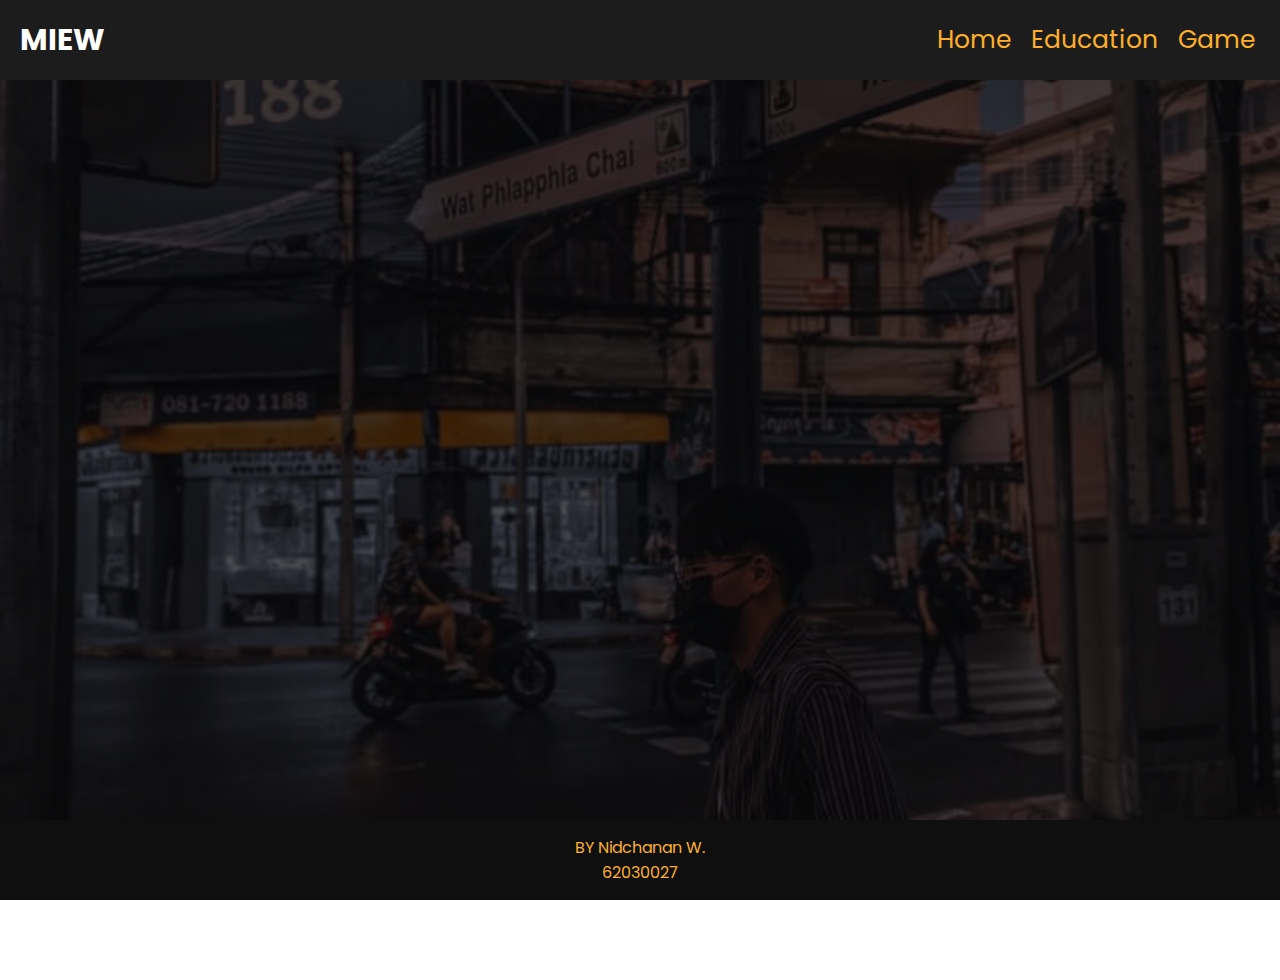
==== index.html @ 85dcf4f6 "first commit" ====
<html lang="en">
  <head>
    <meta charset="UTF-8" />
    <meta http-equiv="X-UA-Compatible" content="IE=edge" />
    <meta name="viewport" content="width=device-width, initial-scale=1.0" />
      <!-- เชื่อมไฟล์ Css เข้ากับ HTML -->
    <link rel="stylesheet" href="./Css/style.css" />
    <title>Index</title>
  </head>
  <!-- เรียกใช้ Css  ใน id="background" -->
  <body id="background">
    <header>
      <!-- เรียกใช้งานใน css ใน id brand -->
      <div id="brand"><a>MIEW</a></div>
      <!-- ชุดคำสั่งเมนู โดยมี 3 ตัวเลือก คือ Home About Me และ Game -->
      <nav>
        <ul>
          <!-- Home เชื่อมไปยังไฟล์ index.html -->
          <li><a href="./index.html">Home</a></li>
           <!-- Education เชื่อมไปยังไฟล์ Education.html -->
          <li><a href="./Education.html">Education</a></li>
          <!-- Game เชื่อมไปยังไฟล์ Gamejs.html -->
          <li><a href="./gamejs.html">Game</a></li>
        </ul>
      </nav>
      <!-- เรียกใช้งานCSS ใน id hamburger-icon และ onclick ใน JS -->
      <div id="hamburger-icon" onclick="toggleMobileMenu(this)">
         <!-- สร้างขีด 3 ขึ้น เป็นบาร์ -->
        <div class="bar1"></div>
        <div class="bar2"></div>
        <div class="bar3"></div>
         <!-- เมื่อขนาดหน้าจอ มีขนาดตามที่กำหนดใน CSS จะเรียกใช้ class="mobile-menu" -->
        <ul class="mobile-menu">
          <li><a href="./index.html">Home</a></li>
          <li><a href="./Education.html">Education</a></li>
          <li><a href="./gamejs.html">Game</a></li>
        </ul>
      </div>
    </header>
    <main>
      <article>
        <section id="hero">
          <div class="hero container">
            <div>
              <h1>Well come, <span></span></h1>
              <h1>My Name is <span></span></h1>
              <h1>Nidchanan<span> </h1> 
            </div>
          </div>
        </section>
    </article>
        <!-- ส่วนท้ายของเว็บ -->
        <footer>
          BY Nidchanan W. <br> 62030027
        </footer>
    </main>
    
  </body>
  <!-- ส่วนที่เชื่อมโยงไปยังไฟล์ Javascript -->
  <script src="./Js/nav.js"></script>
</html>
---- Css/style.css ----
@import url("https://fonts.googleapis.com/css2?family=Poppins:wght@400;700&display=swap");

*{
  padding: 0;
  margin: 0;
  box-sizing: border-box;
}
/*กำหนดขนาดที่อยู่ภายใต้ Tag Body จะมีพื้นหลังสีดำเทา ตัวหนังสือสีขาว ฟอร์นตัวหนังสือคือ Poppins*/
body {
  background-color: #353836;
  color: white;
  font-family: "Poppins", sans-serif;
}
/*กำหนดขนาดที่อยู่ภายใต้ ID background จะมีพื้นหลังเป็นรูปที่อยู่ใน /image/image.Bg.jpg โดยรูปจะอยู่ตรงกลาง จัดแบบfixed และรูปจะถูกใช้ครั้งเดียว*/
#background{
    background: url('../image/image.Bg.jpg') center center fixed;
    background-repeat: repeat ;
    background-size: cover;
    -webkit-background-size: cover;
    -moz-background-size: cover;
    -o-background-size: cover;
    
}
/*กำหนดขนาดที่อยู่ภายใต้ Tag a ใน header จะไม่มีลูกเล่นต่างๆ เช่น การขีดเส้นใต้*/
header a {
  text-decoration: none;
}

/*กำหนดขนาดที่อยู่ภายใต้ Tag header มีช่องว่างระหว่าง element จาก “ข้างใน” ทางซ้ายและทางขวาห่าง 20 px พื้นหลังสีเทาดำ สูง 80 px การแสดงผลแบบ flex */
header {
  padding: 0 20px;
  background-color: #1d1c1c;
  height: 80px;
  display: flex;
  justify-content: space-between;
}
/*กำหนดขนาดที่อยู่ภายใต้ ID brand มีขนาด 20px เป็นตัวหนังสือแบบหนา แสดงผลแบบflex จัดอยู่ตรงกลาง*/
#brand {
  font-weight: bold;
  font-size: 30px;
  display: flex;
  align-items: center;
}
/*กำหนดขนาดที่อยู่ภายใต้ Tag a ที่อยู่ใน ID brand ตัวหนังสือสีขาว*/
#brand a {
  color: #ffffff;
}
/*กำหนดขนาดที่อยู่ภายใต้ Tag ul จะมีการแสดงผลแบบ flex สูง 100% จัดอยู่ตรงกลาง */
ul {
  list-style: none;
  height: 100%;
  display: flex;
  align-items: center;
  justify-content: space-around;
}
/*กำหนดขนาดที่อยู่ภายใต้ Tag a  ที่อยู่ใน ul จะมีตัวหนังสือสีขาว ขนาด 25px*/
ul a {
  color: rgb(253, 175, 41);
  font-size: 25px;
}
/*กำหนดขนาดที่อยู่ภายใต้ Tag li ที่อยู่ใน ul จะมีช่องว่างระหว่าง element ด้านใน 4 px และช่องว่างระหว่าง element ด้านนอกทางขวา 10px  */
ul li {
  padding: 5px;
  margin-left: 10px;
}
/*กำหนดขนาดที่อยู่ภายใต้ Tag li  ที่อยู่ใน ul เมื่อมีการเอาเม้าส์ไปชี้ จะนู้นขึ้นมา เป็นเวลา 5วินาที*/
ul li:hover {
  transform: scale(1.1);
  transition: 5s;
}
/*กำหนดขนาดที่อยู่ภายใต้ Id hamburger-icon จะมีช่องว่างระหว่าง element ด้านนอก โดยจะให้ระบบปรับแบบอัตโนมัติ มีเคอร์เซอร์ เป็น pointer*/
#hamburger-icon {
  margin: auto 0;
  display: none;
  cursor: pointer;
}
/*กำหนดขนาดที่อยู่ภายใต้ Div ใน Id hamburger-icon จะมีความกว้าง 35px ความสูง 3px มีพื้นหลังสีส้มเหลือง ช่องว่างระหว่าง element ด้านนอก 6px จะเน้นเป็นเวลา 0.4 วินาที*/
#hamburger-icon div {
  width: 35px;
  height: 3px;
  background-color: rgb(253, 175, 41);
  margin: 6px 0;
  transition: 0.4s;
}
/*การกำหนดลักษณะเมื่อกด open bar1 - 2 -3 จะเปลี่ยนเป็นกากบาท*/
.open .bar1 {
  -webkit-transform: rotate(-45deg) translate(-6px, 6px);
  transform: rotate(-45deg) translate(-6px, 6px);
}

.open .bar2 {
  opacity: 0;
}

.open .bar3 {
  -webkit-transform: rotate(45deg) translate(-6px, -8px);
  transform: rotate(45deg) translate(-6px, -8px);
}
/*กำหนดขนาดที่อยู่ภายใต้ class mobile-menu  เมื่อ open จะมีการแสดงผลแบบ flex เรียงแบบ column จัดอยู่ตรงกลาง */
.open .mobile-menu {
  display: flex;
  flex-direction: column;
  align-items: center;
  justify-content: flex-start;

}
/*กำหนดขนาดที่อยู่ภายใต้ class mobile-menu จะมีการแสดงผลแบบปกติ ำื้นหลังสีดำ กว้าง 100% ชิดด้านบน 80px */
.mobile-menu {
  display: none;
  position: absolute;
  top: 80px;
  left: 0;
  height: calc(100vh - 50px);
  width: 100%;
  background-color: #1d1c1c;
}
/*กำหนดขนาดที่อยู่ภายใต้ class mobile-menu ใน tag a จะมีตัวหนังสือสีเหลืองอ่อน */
.mobile-menu a {
  color: rgb(243, 215, 166);
}
/*กำหนดขนาดที่อยู่ภายใต้ class mobile-menu ใน tag li ระยะห่างของ buttom 10px*/
.mobile-menu li {
  margin-bottom: 10px;
}
/*กำหนดขนาดที่อยู่ภายใต้ class mobile-menu ใน tag li เมื่อมีการเอาเม้าส์ไปชี้ จะมีตัวหนังสือสีเหลืองทอง ขอบเงาสีขาว*/
.mobile-menu li :hover {
  color: rgb(253, 175, 41);
  text-shadow: rgb(255, 255, 255) 1px 1px;
}
/*เป็นการกำหนด แท็ก footer ให้มีการจัดวางตำแหน่งแบบ fixed กว้าง 100% พื้นหลังสีดำ ตัวหนังสือสีเหลืองทองและจัดวางอยู่ตรงกลาง*/
footer{ 
    position: fixed;
    left: 0;
    bottom: 0;
    width: 100%;
    padding: 15px;
    background-color: rgb(15, 15, 15);
    color: rgb(253, 175, 41);
    text-align: center;
}

/*  เป็นการกำหนด ขนาดของรูปภาพ ที่อยู่ภายใต้ แท็ก img ให้มีขนาด ความสูง 100 % ความกว้าง 100 % และกำหนด object ให้อยู่ในรูปแบบ cover  */
img {
	height: 100%;
	width: 100%;
	object-fit: cover;
}

/* กำหนดให้ element ที่มี class เป็น container มีการแสดงผลแบบ flex โความสูงของ viewport เป็น 100 และจัดโครงสร้างภายในให้อยู่กึ่งกลาง */
.container {
	min-height: 100vh;
	width: 100%;
	display: flex;
	align-items: center;
	justify-content: center;
}

/*  css rule ในส่วนของ hero    */
/* กำหนดให้ element ที่ใช้ id ที่ชื่อว่า hero เมื่อภายหลังการแสดงผล ให้มีความสูงและความกว้างเป็น 100% และสีพื้นหลังเป็นสีดำ */
#hero::after {
	content: '';
	position: absolute;
	left: 0;
	top: 0;
	height: 100%;
	width: 100%;
	background-color: black;
	opacity: .7;
	z-index: -1;
}

/*กำหนดให้ element ที่ใช้ id ที่ชื่อว่า hero และ element ที่ใช้ class ที่ชื่อว่า hero ให้มีความกว้างสูงสุด 1200px และมีลักษณะการแสดงผล เป็นlex-start*/
#hero .hero {
	max-width: 1000px;
	margin: 0 auto;
	padding: 0 90px;
	justify-content: flex-start;
}

/*กำหนดให้ element ที่ใช้ id ที่ชื่อว่า hero และแท็ค h1 ที่อยุ่ภายใต้ id ที่ชื่อว่า hero ให้ มีลักษณะการแสดงผลเป็น block และความกว้างเป็น fit-content และมีตัวอักษรขนาด 4rem */
#hero h1 {
	display: block;
	width: fit-content;
	font-size: 4rem;
	position: relative;
	color: transparent;
	animation: text_reveal .5s ease forwards;
	animation-delay: 1s;
}

/*กำหนดให้ element ที่ใช้ id ที่ชื่อว่า hero ละแท็ค h1 ที่อยุ่ภายใต้ id ที่ชื่อว่า hero ให้เลือก id ชื่อของ  item อันดับแรกให้แสดง animation-delay เป็นเวลา 1 s*/
#hero h1:nth-child(1) {
	animation-delay: 1s;
}

/*กำหนดให้ element ที่ใช้ id ที่ชื่อว่า hero ละแท็ค h1 ที่อยุ่ภายใต้ id ที่ชื่อว่า hero ให้เลือก id ชื่อของ  item อันดับ2ให้แสดง animation-delay เป็นเวลา 1 s*/
#hero h1:nth-child(2) {
	animation-delay: 2s;
}
/*กำหนดให้ element ที่ใช้ id ที่ชื่อว่า hero ละแท็ค h1 ที่อยุ่ภายใต้ id ที่ชื่อว่า hero ให้เลือก id ชื่อของ  item อันดับ3 ให้แสดง animation-delay เป็นเวลา 1 s*/
#hero h1:nth-child(3) {
	animation: text_reveal_name .5s ease forwards;
	animation-delay: 3s;
}
/*กำหนดให้ element ที่ใช้ id ที่ชื่อว่า hero ละแท็ค h1 span  ที่อยุ่ภายใต้ id ที่ชื่อว่า hero ให้ ความกว้างทางซ้าย 0 และความสูง 100 % และสีของพื้นหลัง เป็นสี greenyellow*/
#hero h1 span {
	position: absolute;
	top: 0;
	left: 0;
	height: 100%;
	width: 0;
	background-color: rgb(105, 105, 105);
	animation: text_reveal_box 1s ease;
	animation-delay: .5s;
}

/*กำหนดให้ element ที่ใช้ id ที่ชื่อว่า hero span ละแท็ค h1 ที่อยุ่ภายใต้ id ที่ชื่อว่า hero ให้เลือก id ชื่อของ  item อันดับ1 ให้แสดง animation-delay เป็นเวลา 0.5s*/
#hero h1:nth-child(1) span {
	animation-delay: .5s;
}

/*กำหนดให้ element ที่ใช้ id ที่ชื่อว่า hero span ละแท็ค h1 ที่อยุ่ภายใต้ id ที่ชื่อว่า hero ให้เลือก id ชื่อของ  item อันดับ2 ให้แสดง animation-delay เป็นเวลา 1.54 s*/
#hero h1:nth-child(2) span {
	animation-delay: 1.5s;
}

/*กำหนดให้ element ที่ใช้ id ที่ชื่อว่า hero span ละแท็ค h1 ที่อยุ่ภายใต้ id ที่ชื่อว่า hero ให้เลือก id ชื่อของ  item อันดับ3 ให้แสดง animation-delay เป็นเวลา 2.5s*/
#hero h1:nth-child(3) span {
	animation-delay: 2.5s;
}

/* เป็นการกำหนดการเคลื่อนไหวในส่วนของhamburger_puls เมื่อถึง 0 % ให้ opacity: 1; transform: scale(1); และเมื่อถึง 100% ให้ opacity: 0; transform: scale(1.4);*/
@keyframes hamburger_puls {
	0% {
		opacity: 1;
		transform: scale(1);
	}
	100% {
		opacity: 0;
		transform: scale(1.4);
	}
}

/*เป็นการกำหนดการเคลื่อนไหวในส่วนของ text_reveal_box เมื่อถึง 	50%  ให้มีความกว้างเป็น  100% และทางซ้ายกว้าง 0 และเมื่อ 100 %  ให้มีความกว้างเป็น  0% และทางซ้ายกว้าง 100% */
@keyframes text_reveal_box {
	50% {
		width: 100%;
		left: 0;
	}
	100% {
		width: 0;
		left: 100%;
	}
}

/*เป็นการกำหนดการเคลื่อนไหวในส่วนของ text_reveal เมื่อถึง 100 % ให้มีสีขาว  */
@keyframes text_reveal {
	100% {
		color: white;
	}
}

/*เป็นการกำหนดการเคลื่อนไหวในส่วนของ text_reveal_name มื่อถึง 100 % ให้ ตัวอักษรกว้าง 500 px*/
@keyframes text_reveal_name {
	100% {
		color: rgb(253, 175, 41);
		font-weight: 500;
	}
}

 



/* กำหนดให้ element ที่มี class เป็น section-title ให้ มีขนาดตัวอักษร 4 rem ความสูงของ ตัวอักษร 300 px และมีสีดำ และมีความกว้าง 10 px และอยู่บริเวณตรงกลาง */
.section-title {
	font-size: 4rem;
	font-weight: 300px;
	color: black;
	margin-bottom: 10px;
	text-transform: uppercase;
	letter-spacing: .2rem;
	text-align: center;
}

/* กำหนดให้ element ที่ใช้ class เป็น  section-title และอยู่ภายใต้แท็ก span ใหมีสี  crimson*/
.section-title span {
	color: crimson;
}


/* css rule education page */

/* กำหนดให้ element ที่ใช้ id ที่ชื่อว่า educations และคลาส ที่ชื่อว่า educations โดยให้ พื้นหลังมีขนาด cover และแสดงในรูปของ column และมีความกว้างระหว่างขอบเป็น 100 px*/
#educations .educations {
	background-size: cover;
	flex-direction: column;
	text-align: center;
	max-width: 1500px;
	margin: 0 auto;
	padding: 100px 0;
}
     
/*กำหนดให้ element ที่ใช้ id ที่ชื่อว่า educations และคลาส ที่ชื่อว่า education-top โดยกำหนดให้มีความกว้างสูงสุด 500 px และความกว้างระหว่าง element เป็น auto */
#educations .education-top {
	max-width: 500px;
	margin: 0 auto;
}

/*กำหนดให้ element ที่ใช้ id ที่ชื่อว่า educations และคลาส ที่ชื่อว่า education-bottom โดยให้แสดงอยุ่ในลักษณะของ flex และให้ item อยู่ตรงกลาง ความกว้างระหว่างขอบ ด้านบนขนาด 50 px */
#educations .education-bottom {
	display: flex;
	align-items: center;
	justify-content: center;
	flex-wrap: wrap;
	margin-top: 10px;
}

/*กำหนดให้ element ที่ใช้ id ที่ชื่อว่า educations และคลาส ที่ชื่อว่า education-item โดยให้แสดงอยู่ในลักษณะ ของflex และ แสดงอยู่ในลักษณะของ column และรูกำหนดให้รูปพื้นหลังอยู่ตามตำแหน่งที่ระบุ */
#educations .education-item {
	flex-basis: 100%;
	display: flex;
	align-items: flex-start;
	justify-content: center;
	flex-direction: column;
	padding: 30px;
	border-radius: 30px;
	background-image: url(../image/ปี2.jpg);
	background-size: cover;
	margin: 10px 5%;
	position: relative;
	z-index: 1;
	overflow: hidden;

}


/*กำหนดให้ element ที่ใช้ id ที่ชื่อว่า educations และคลาส ที่ชื่อว่า education-item เมื่อแสดงในภายหลัง กำหนดให้ความสูงและความกว้างเป็น 100% และสีพื้นหลังเป็นสีดำอ่อน*/
#educations .education-item::after {
	content: '';
	position: absolute;
	left: 0;
	top: 0;
	height: 100%;
	width: 100%;
	background-image: linear-gradient(60deg, #37393b 0%, #485563 100%);
	opacity: .9;
	z-index: -1;
}

/*กำหนดให้ element ที่ใช้ id ที่ชื่อว่า educations และคลาส ที่ชื่อว่า education-bottom และ คลาส ที่ชื่อว่า icon กำหนดให้มีความสูงและความกว้างเป็น 80 px และความกว้างระหว่างbottom เป็น 20 px*/
#educations .education-bottom .icon {
	height: 100px;
	width: 100px;
	margin-bottom: 20px;
}

/*กำหนดให้ element ที่ใช้ id ที่ชื่อว่า educations และคลาส ที่ชื่อว่า education-item และแท็ค h2 โดยให้ขนาดของตัวอักษรขนาด 2 rem และมีสีเป็นสีไข่อ่อนและความกว้างระหว่างbottom เป็น 10 px */
#educations .education-item h2 {
	font-size: 2rem;
	color: rgb(148, 139, 139);
	margin-bottom: 10px;
	text-transform: uppercase;
}

/*กำหนดให้ element ที่ใช้ id ที่ชื่อว่า educations และคลาส ที่ชื่อว่า education-item และแท็ค p  ดดยกำหนดให้มีสี เป็นสีขาว และกำหนดให้ตัวอักษร อยู่ทางซ้าย */
#educations .education-item p {
	color: white;
	text-align: left;
}



/* Media Query สำหรับ ขนาดของ Desktop ที่มีขนาดของหน้าจอที่น้อยกว่า 786px */
@media only screen and (max-width: 768px) {
  header nav {
    display: none;
  }
 /*กำหนดให้ element ใน ID hamburger-icon มีการแสดงผลแบบ block*/
  #hamburger-icon {
    display: block;
  }
  /* กำหนดให้ element ที่มี  id ที่ชื่อว่าeducations และคลาสที่มีชื่อว่า education-bottom และคลาสที่มีชื่อว่า education-item กำหนดขนาดของตัวอักษร 45 %  */
  #educations .education-bottom .education-item {
  flex-basis: 45%;
  margin: 2.5%;
  }

  /*กำหนดให้ แท็ค h1 ที่ใช้class ที่ชื่อว่า section-title โโยกำหนดให้ตัวอักษรมีขนาด 6 rem และแสดงผลอยู่ กึ่งกลาง*/
	h1.section-title {
		font-size: 1.5rem;
		text-align: center;
	}
	
	/* กำหนดให้ element ที่มี  id ที่ชื่อว่า hero และ แท็ค h1 กำหนดให้ตัวอักษรให้มีขนาด 7 rem */
	#hero h1 {
		font-size: 2rem;
	}
  
 
}

/* Media Query สำหรับ ขนาดของ Desktop ที่มีขนาดของหน้าจอที่น้อยกว่า 1200px */
@media only screen and (min-width: 1200px) {
  /*กำหนดให้ element ที่มี  id ที่ชื่อว่า educations และคลาสที่ชื่อว่า education-bottom และคลาสที่ชื่อว่า education-item กำหนดให้ความสูงไม่เกิน 20 % และความกว้างระหว่าง element 1.5 % */
	#educations .education-bottom .education-item {
		flex-basis: 20%;
		margin: 1.5%;
	}


}
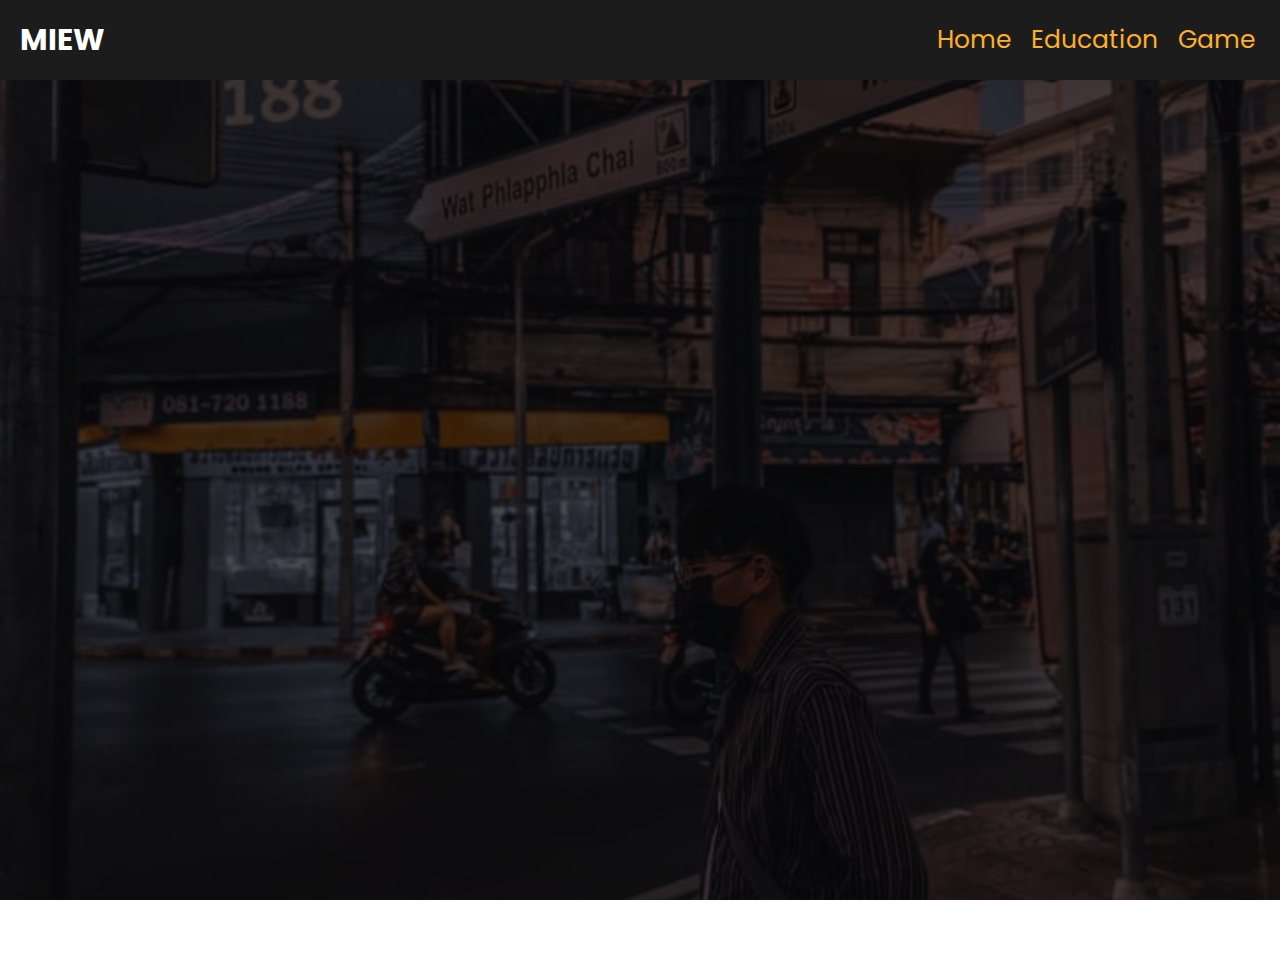
==== commit e9c233dd: "edit2" ====
--- a/index.html
+++ b/index.html
@@ -1,6 +1,6 @@
 <html lang="en">
   <head>
-    <meta charset="UTF-8" />
+    <meta charset="UTF-8">
     <meta http-equiv="X-UA-Compatible" content="IE=edge" />
     <meta name="viewport" content="width=device-width, initial-scale=1.0" />
       <!-- เชื่อมไฟล์ Css เข้ากับ HTML -->
@@ -10,8 +10,8 @@
   <!-- เรียกใช้ Css  ใน id="background" -->
   <body id="background">
     <header>
-      <!-- เรียกใช้งานใน css ใน id brand -->
-      <div id="brand"><a>MIEW</a></div>
+      <!-- เรียกใช้งานใน css ใน id brand และแสดงข้อความว่า MIEW -->
+      <div id="brand">MIEW</div> 
       <!-- ชุดคำสั่งเมนู โดยมี 3 ตัวเลือก คือ Home About Me และ Game -->
       <nav>
         <ul>
@@ -42,17 +42,13 @@
         <section id="hero">
           <div class="hero container">
             <div>
-              <h1>Well come, <span></span></h1>
+              <h1>Welcome, <span></span></h1>
               <h1>My Name is <span></span></h1>
               <h1>Nidchanan<span> </h1> 
             </div>
           </div>
         </section>
     </article>
-        <!-- ส่วนท้ายของเว็บ -->
-        <footer>
-          BY Nidchanan W. <br> 62030027
-        </footer>
     </main>
     
   </body>
--- a/Css/style.css
+++ b/Css/style.css
@@ -5,13 +5,13 @@
   margin: 0;
   box-sizing: border-box;
 }
-/*กำหนดขนาดที่อยู่ภายใต้ Tag Body จะมีพื้นหลังสีดำเทา ตัวหนังสือสีขาว ฟอร์นตัวหนังสือคือ Poppins*/
+/*กำหนด element ที่อยู่ภายใต้ Tag Body จะมีพื้นหลังสีดำเทา ตัวหนังสือสีขาว ฟอร์นตัวหนังสือคือ Poppins*/
 body {
   background-color: #353836;
   color: white;
   font-family: "Poppins", sans-serif;
 }
-/*กำหนดขนาดที่อยู่ภายใต้ ID background จะมีพื้นหลังเป็นรูปที่อยู่ใน /image/image.Bg.jpg โดยรูปจะอยู่ตรงกลาง จัดแบบfixed และรูปจะถูกใช้ครั้งเดียว*/
+/*กำหนด element ที่อยู่ภายใต้ ID background จะมีพื้นหลังเป็นรูปที่อยู่ใน /image/image.Bg.jpg โดยรูปจะอยู่ตรงกลาง จัดแบบfixed และรูปจะถูกใช้ครั้งเดียว*/
 #background{
     background: url('../image/image.Bg.jpg') center center fixed;
     background-repeat: repeat ;
@@ -21,12 +21,12 @@
     -o-background-size: cover;
     
 }
-/*กำหนดขนาดที่อยู่ภายใต้ Tag a ใน header จะไม่มีลูกเล่นต่างๆ เช่น การขีดเส้นใต้*/
+/*กำหนด element ที่อยู่ภายใต้ Tag a ใน header จะไม่มีลูกเล่นต่างๆ เช่น การขีดเส้นใต้*/
 header a {
   text-decoration: none;
 }
 
-/*กำหนดขนาดที่อยู่ภายใต้ Tag header มีช่องว่างระหว่าง element จาก “ข้างใน” ทางซ้ายและทางขวาห่าง 20 px พื้นหลังสีเทาดำ สูง 80 px การแสดงผลแบบ flex */
+/*กำหนด element ที่อยู่ภายใต้ Tag header มีช่องว่างระหว่าง element จาก “ข้างใน” ทางซ้ายและทางขวาห่าง 20 px พื้นหลังสีเทาดำ สูง 80 px การแสดงผลแบบ flex */
 header {
   padding: 0 20px;
   background-color: #1d1c1c;
@@ -34,18 +34,18 @@
   display: flex;
   justify-content: space-between;
 }
-/*กำหนดขนาดที่อยู่ภายใต้ ID brand มีขนาด 20px เป็นตัวหนังสือแบบหนา แสดงผลแบบflex จัดอยู่ตรงกลาง*/
+/*กำหนด element ที่อยู่ภายใต้ ID brand มีขนาด 20px เป็นตัวหนังสือแบบหนา แสดงผลแบบflex จัดอยู่ตรงกลาง*/
 #brand {
   font-weight: bold;
   font-size: 30px;
   display: flex;
   align-items: center;
 }
-/*กำหนดขนาดที่อยู่ภายใต้ Tag a ที่อยู่ใน ID brand ตัวหนังสือสีขาว*/
+/*กำหนด element ที่อยู่ภายใต้ Tag a ที่อยู่ใน ID brand ตัวหนังสือสีขาว*/
 #brand a {
   color: #ffffff;
 }
-/*กำหนดขนาดที่อยู่ภายใต้ Tag ul จะมีการแสดงผลแบบ flex สูง 100% จัดอยู่ตรงกลาง */
+/*กำหนด element ที่อยู่ภายใต้ Tag ul จะมีการแสดงผลแบบ flex สูง 100% จัดอยู่ตรงกลาง */
 ul {
   list-style: none;
   height: 100%;
@@ -53,28 +53,28 @@
   align-items: center;
   justify-content: space-around;
 }
-/*กำหนดขนาดที่อยู่ภายใต้ Tag a  ที่อยู่ใน ul จะมีตัวหนังสือสีขาว ขนาด 25px*/
+/*กำหนด element ที่อยู่ภายใต้ Tag a  ที่อยู่ใน ul จะมีตัวหนังสือสีขาว ขนาด 25px*/
 ul a {
   color: rgb(253, 175, 41);
   font-size: 25px;
 }
-/*กำหนดขนาดที่อยู่ภายใต้ Tag li ที่อยู่ใน ul จะมีช่องว่างระหว่าง element ด้านใน 4 px และช่องว่างระหว่าง element ด้านนอกทางขวา 10px  */
+/*กำหนด element ที่อยู่ภายใต้ Tag li ที่อยู่ใน ul จะมีช่องว่างระหว่าง element ด้านใน 4 px และช่องว่างระหว่าง element ด้านนอกทางขวา 10px  */
 ul li {
   padding: 5px;
   margin-left: 10px;
 }
-/*กำหนดขนาดที่อยู่ภายใต้ Tag li  ที่อยู่ใน ul เมื่อมีการเอาเม้าส์ไปชี้ จะนู้นขึ้นมา เป็นเวลา 5วินาที*/
+/*กำหนด element ที่อยู่ภายใต้ Tag li  ที่อยู่ใน ul เมื่อมีการเอาเม้าส์ไปชี้ จะนู้นขึ้นมา เป็นเวลา 5วินาที*/
 ul li:hover {
   transform: scale(1.1);
   transition: 5s;
 }
-/*กำหนดขนาดที่อยู่ภายใต้ Id hamburger-icon จะมีช่องว่างระหว่าง element ด้านนอก โดยจะให้ระบบปรับแบบอัตโนมัติ มีเคอร์เซอร์ เป็น pointer*/
+/*กำหนด element ที่อยู่ภายใต้ Id hamburger-icon จะมีช่องว่างระหว่าง element ด้านนอก โดยจะให้ระบบปรับแบบอัตโนมัติ มีเคอร์เซอร์ เป็น pointer*/
 #hamburger-icon {
   margin: auto 0;
   display: none;
   cursor: pointer;
 }
-/*กำหนดขนาดที่อยู่ภายใต้ Div ใน Id hamburger-icon จะมีความกว้าง 35px ความสูง 3px มีพื้นหลังสีส้มเหลือง ช่องว่างระหว่าง element ด้านนอก 6px จะเน้นเป็นเวลา 0.4 วินาที*/
+/*กำหนด element ที่อยู่ภายใต้ Div ใน Id hamburger-icon จะมีความกว้าง 35px ความสูง 3px มีพื้นหลังสีส้มเหลือง ช่องว่างระหว่าง element ด้านนอก 6px จะเน้นเป็นเวลา 0.4 วินาที*/
 #hamburger-icon div {
   width: 35px;
   height: 3px;
@@ -96,7 +96,7 @@
   -webkit-transform: rotate(45deg) translate(-6px, -8px);
   transform: rotate(45deg) translate(-6px, -8px);
 }
-/*กำหนดขนาดที่อยู่ภายใต้ class mobile-menu  เมื่อ open จะมีการแสดงผลแบบ flex เรียงแบบ column จัดอยู่ตรงกลาง */
+/*กำหนด element ที่อยู่ภายใต้ class mobile-menu  เมื่อ open จะมีการแสดงผลแบบ flex เรียงแบบ column จัดอยู่ตรงกลาง */
 .open .mobile-menu {
   display: flex;
   flex-direction: column;
@@ -104,7 +104,7 @@
   justify-content: flex-start;
 
 }
-/*กำหนดขนาดที่อยู่ภายใต้ class mobile-menu จะมีการแสดงผลแบบปกติ ำื้นหลังสีดำ กว้าง 100% ชิดด้านบน 80px */
+/*กำหนด element ที่อยู่ภายใต้ class mobile-menu จะมีการแสดงผลแบบปกติ ำื้นหลังสีดำ กว้าง 100% ชิดด้านบน 80px */
 .mobile-menu {
   display: none;
   position: absolute;
@@ -114,32 +114,20 @@
   width: 100%;
   background-color: #1d1c1c;
 }
-/*กำหนดขนาดที่อยู่ภายใต้ class mobile-menu ใน tag a จะมีตัวหนังสือสีเหลืองอ่อน */
+/*กำหนด element ที่อยู่ภายใต้ class mobile-menu ใน tag a จะมีตัวหนังสือสีเหลืองอ่อน */
 .mobile-menu a {
   color: rgb(243, 215, 166);
 }
-/*กำหนดขนาดที่อยู่ภายใต้ class mobile-menu ใน tag li ระยะห่างของ buttom 10px*/
+/*กำหนด element ที่อยู่ภายใต้ class mobile-menu ใน tag li ระยะห่างของ buttom 10px*/
 .mobile-menu li {
   margin-bottom: 10px;
 }
-/*กำหนดขนาดที่อยู่ภายใต้ class mobile-menu ใน tag li เมื่อมีการเอาเม้าส์ไปชี้ จะมีตัวหนังสือสีเหลืองทอง ขอบเงาสีขาว*/
+/*กำหนด element ที่อยู่ภายใต้ class mobile-menu ใน tag li เมื่อมีการเอาเม้าส์ไปชี้ จะมีตัวหนังสือสีเหลืองทอง ขอบเงาสีขาว*/
 .mobile-menu li :hover {
   color: rgb(253, 175, 41);
   text-shadow: rgb(255, 255, 255) 1px 1px;
 }
-/*เป็นการกำหนด แท็ก footer ให้มีการจัดวางตำแหน่งแบบ fixed กว้าง 100% พื้นหลังสีดำ ตัวหนังสือสีเหลืองทองและจัดวางอยู่ตรงกลาง*/
-footer{ 
-    position: fixed;
-    left: 0;
-    bottom: 0;
-    width: 100%;
-    padding: 15px;
-    background-color: rgb(15, 15, 15);
-    color: rgb(253, 175, 41);
-    text-align: center;
-}
-
-/*  เป็นการกำหนด ขนาดของรูปภาพ ที่อยู่ภายใต้ แท็ก img ให้มีขนาด ความสูง 100 % ความกว้าง 100 % และกำหนด object ให้อยู่ในรูปแบบ cover  */
+/*  เป็นการกำหนด element ขนาดของรูปภาพ ที่อยู่ภายใต้ แท็ก img ให้มีขนาด ความสูง 100 % ความกว้าง 100 % และกำหนด object ให้อยู่ในรูปแบบ cover  */
 img {
 	height: 100%;
 	width: 100%;
@@ -155,7 +143,6 @@
 	justify-content: center;
 }
 
-/*  css rule ในส่วนของ hero    */
 /* กำหนดให้ element ที่ใช้ id ที่ชื่อว่า hero เมื่อภายหลังการแสดงผล ให้มีความสูงและความกว้างเป็น 100% และสีพื้นหลังเป็นสีดำ */
 #hero::after {
 	content: '';
@@ -267,11 +254,6 @@
 		font-weight: 500;
 	}
 }
-
- 
-
-
-
 /* กำหนดให้ element ที่มี class เป็น section-title ให้ มีขนาดตัวอักษร 4 rem ความสูงของ ตัวอักษร 300 px และมีสีดำ และมีความกว้าง 10 px และอยู่บริเวณตรงกลาง */
 .section-title {
 	font-size: 4rem;
@@ -289,8 +271,6 @@
 }
 
 
-/* css rule education page */
-
 /* กำหนดให้ element ที่ใช้ id ที่ชื่อว่า educations และคลาส ที่ชื่อว่า educations โดยให้ พื้นหลังมีขนาด cover และแสดงในรูปของ column และมีความกว้างระหว่างขอบเป็น 100 px*/
 #educations .educations {
 	background-size: cover;
@@ -299,6 +279,7 @@
 	max-width: 1500px;
 	margin: 0 auto;
 	padding: 100px 0;
+	margin-top: 10px;
 }
      
 /*กำหนดให้ element ที่ใช้ id ที่ชื่อว่า educations และคลาส ที่ชื่อว่า education-top โดยกำหนดให้มีความกว้างสูงสุด 500 px และความกว้างระหว่าง element เป็น auto */
@@ -313,7 +294,6 @@
 	align-items: center;
 	justify-content: center;
 	flex-wrap: wrap;
-	margin-top: 10px;
 }
 
 /*กำหนดให้ element ที่ใช้ id ที่ชื่อว่า educations และคลาส ที่ชื่อว่า education-item โดยให้แสดงอยู่ในลักษณะ ของflex และ แสดงอยู่ในลักษณะของ column และรูกำหนดให้รูปพื้นหลังอยู่ตามตำแหน่งที่ระบุ */
@@ -368,6 +348,58 @@
 	color: white;
 	text-align: left;
 }
+/*กำหนดให้ element ที่ใช้ id ที่ชื่อว่า footer โดยกำหนดให้้สีของรูปภาพมีสีดำอ่อน */
+#footer {
+	background-image: linear-gradient(60deg, #1d1c1c 0%, #1d1c1c 100%);
+}
+
+/*กำหนดให้ element ที่ใช้ id ที่ชื่อว่า footer และelement ที่ใช้ คลาสที่ชื่อว่า footer โดยให้มีความสูงไม่เกิน 200 px และความกว้างระหว่าง element ด้านบน 50 px */
+#footer .footer {
+	min-height: 200px;
+	flex-direction: column;
+	padding-top: 50px;
+	padding-bottom: 10px;
+}
+
+/*กำหนดให้ element ที่ใช้ id ที่ชื่อว่า footer และแท็ค h2 ที่อยู่ภายใต้คลาส ให้มีสีดำอ่อน และความกว้างของตัวอักษร 500 px และขนาดของตัวอักษร 1.8 rem */
+#footer h2 {
+	color: rgb(255, 255, 255);
+	font-weight: 800;
+	font-size: 1.5rem;
+	letter-spacing: .1rem;
+	margin-top: 10px;
+	margin-bottom: 10px;
+}
+
+/*กำหนดให้ element ที่ใช้ id ที่ชื่อว่า footer และ element ที่ใช้คลาสที่ชื่อว่า social-icon โดยกำหนด ให้การแสดงผลเป็นลักษณะ flex และระยะห่างหว่าง bottom ให้มีขนาด 30 px  */
+#footer .social-icon {
+	display: flex;
+	margin-bottom: 30px;
+}
+
+/*กำหนดให้ element ที่ใช้ id ที่ชื่อว่า footer และ element ที่ใช้คลาสที่ชื่อว่า social-item กำหนดให้ ความสูงและความกว้างเป็น 50 px และความกว้างระหว่าง element 5 px */
+#footer .social-item {
+	height: 50px;
+	width: 50px;
+	margin: 0 5px;
+}
+
+/*กำหนดให้ element ที่ใช้ id ที่ชื่อว่า footer ที่ใช้คลาสที่ชื่อว่า social-item และแท็ค img  แปลงภาพระดับสีเทาอยู่ในระดับ1  */
+#footer .social-item img {
+	filter: grayscale(1);
+	transition: .3s ease filter;
+}
+
+/*กำหนดให้ element ที่ใช้ id ที่ชื่อว่า footer ที่ใช้คลาสที่ชื่อว่า social-item และแสดงในภายหลัง และแท็ค img  แปลงภาพระดับสีเทาอยู่ในระดับ0  */
+#footer .social-item:hover img {
+	filter: grayscale(0);
+}
+
+/*กำหนดให้ element ที่ใช้ id ที่ชื่อว่า footer และ element ที่อยู่ภายใต้ แท็ค p  กำหนดให้มีสีขาวและมีขนาดของ ตัวอักษรขนาด 1.3 rem */
+#footer p {
+	color: white;
+	font-size: 1.3rem;
+}
 
 
 
@@ -396,9 +428,9 @@
 	#hero h1 {
 		font-size: 2rem;
 	}
-  
- 
-}
+}
+
+
 
 /* Media Query สำหรับ ขนาดของ Desktop ที่มีขนาดของหน้าจอที่น้อยกว่า 1200px */
 @media only screen and (min-width: 1200px) {
